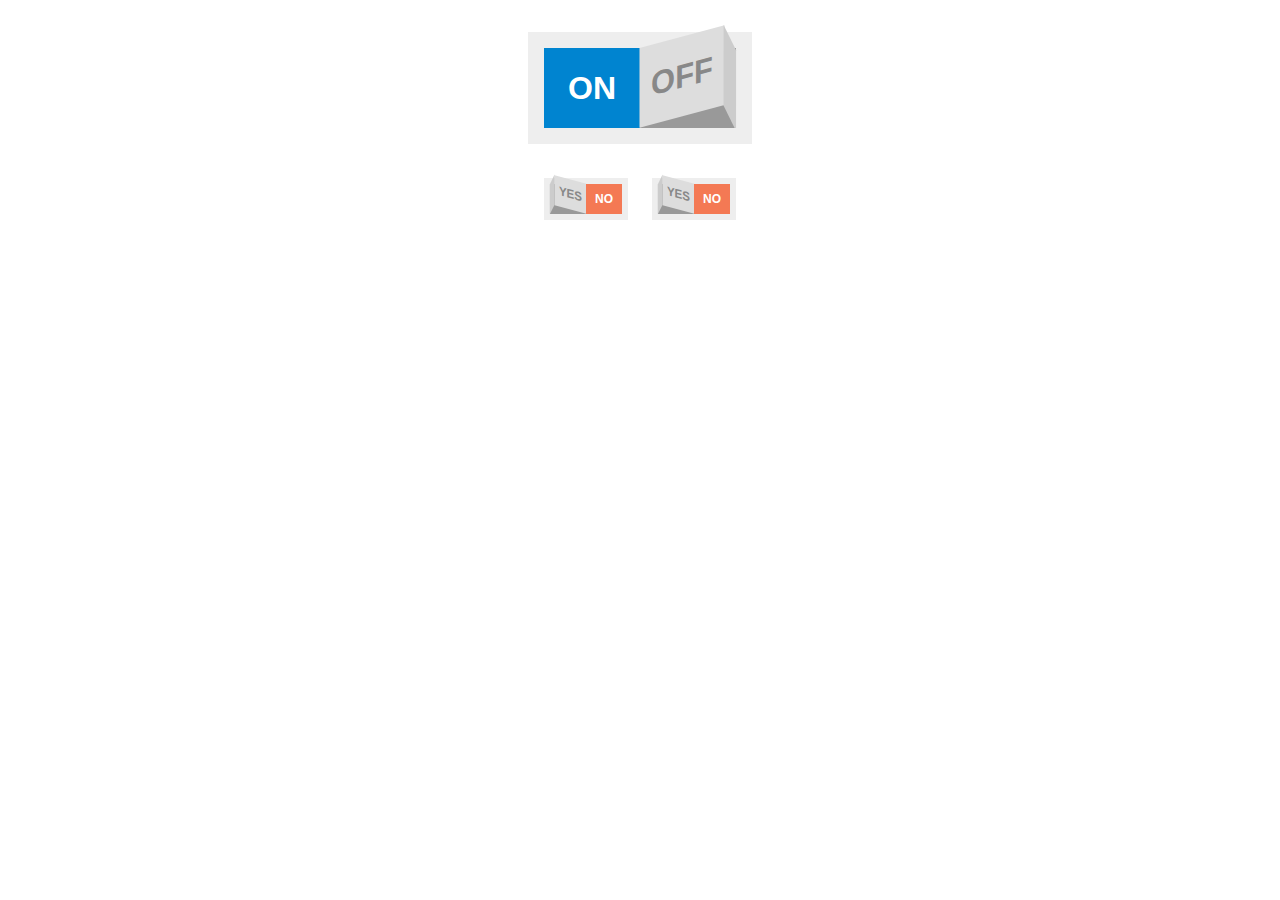
==== index.html @ 44f02258 "index.html" ====
<!DOCTYPE html>
<html lang="en">
<head>
    <meta charset="UTF-8">
    <meta name="viewport" content="width=device-width, initial-scale=1.0">
    <title>Caldera Toggle Button</title>
    <style>

.container {
  box-sizing: border-box;
  font-family: 'Arial', sans-serif;
  font-size: 100%;
  position: relative;
}
*, *:before, *:after {
  box-sizing: inherit;
  margin:0;
  padding:0;
}
.mid {
  display: flex;
  align-items: center;
  justify-content: center;
  padding-top:1em;
}


/* Switch starts here */
.rocker {
  display: inline-block;
  position: relative;
  /*
  SIZE OF SWITCH
  ==============
  All sizes are in em - therefore
  changing the font-size here
  will change the size of the switch.
  See .rocker-small below as example.
  */
  font-size: 2em;
  font-weight: bold;
  text-align: center;
  text-transform: uppercase;
  color: #888;
  width: 7em;
  height: 4em;
  overflow: hidden;
  border-bottom: 0.5em solid #eee;
}

.rocker-small {
  font-size: 0.75em; /* Sizes the switch */
  margin: 1em;
}

.rocker::before {
  content: "";
  position: absolute;
  top: 0.5em;
  left: 0;
  right: 0;
  bottom: 0;
  background-color: #999;
  border: 0.5em solid #eee;
  border-bottom: 0;
}

.rocker input {
  opacity: 0;
  width: 0;
  height: 0;
}

.switch-left,
.switch-right {
  cursor: pointer;
  position: absolute;
  display: flex;
  align-items: center;
  justify-content: center;
  height: 2.5em;
  width: 3em;
  transition: 0.2s;
}

.switch-left {
  height: 2.4em;
  width: 2.75em;
  left: 0.85em;
  bottom: 0.4em;
  background-color: #ddd;
  transform: rotate(15deg) skewX(15deg);
}

.switch-right {
  right: 0.5em;
  bottom: 0;
  background-color: #F47954;
  color: #fff;
}

.switch-left::before,
.switch-right::before {
  content: "";
  position: absolute;
  width: 0.4em;
  height: 2.45em;
  bottom: -0.45em;
  background-color: #ccc;
  transform: skewY(-65deg);
}

.switch-left::before {
  left: -0.4em;
}

.switch-right::before {
  right: -0.375em;
  background-color: transparent;
  transform: skewY(65deg);
}

input:checked + .switch-left {
  background-color: #0084d0;
  color: #fff;
  bottom: 0px;
  left: 0.5em;
  height: 2.5em;
  width: 3em;
  transform: rotate(0deg) skewX(0deg);
}

input:checked + .switch-left::before {
  background-color: transparent;
  width: 3.0833em;
}

input:checked + .switch-left + .switch-right {
  background-color: #ddd;
  color: #888;
  bottom: 0.4em;
  right: 0.8em;
  height: 2.4em;
  width: 2.75em;
  transform: rotate(-15deg) skewX(-15deg);
}

input:checked + .switch-left + .switch-right::before {
  background-color: #ccc;
}

/* Keyboard Users */
input:focus + .switch-left {
  color: #333;
}

input:checked:focus + .switch-left {
  color: #fff;
}

input:focus + .switch-left + .switch-right {
  color: #fff;
}

input:checked:focus + .switch-left + .switch-right {
  color: #333;
}
    </style>
</head>
<body>
    <div class="container">

        <div class="mid">
        
          <label class="rocker">
            <input type="checkbox" checked>
            <span class="switch-left">On</span>
            <span class="switch-right">Off</span>
          </label>
        
        </div>
        <div class="mid">
        
          <label class="rocker rocker-small">
            <input type="checkbox">
            <span class="switch-left">Yes</span>
            <span class="switch-right">No</span>
          </label>
        
          <label class="rocker rocker-small">
            <input type="checkbox">
            <span class="switch-left">Yes</span>
            <span class="switch-right">No</span>
          </label>
        
        </div>
        </div>

        
</body>
</html>
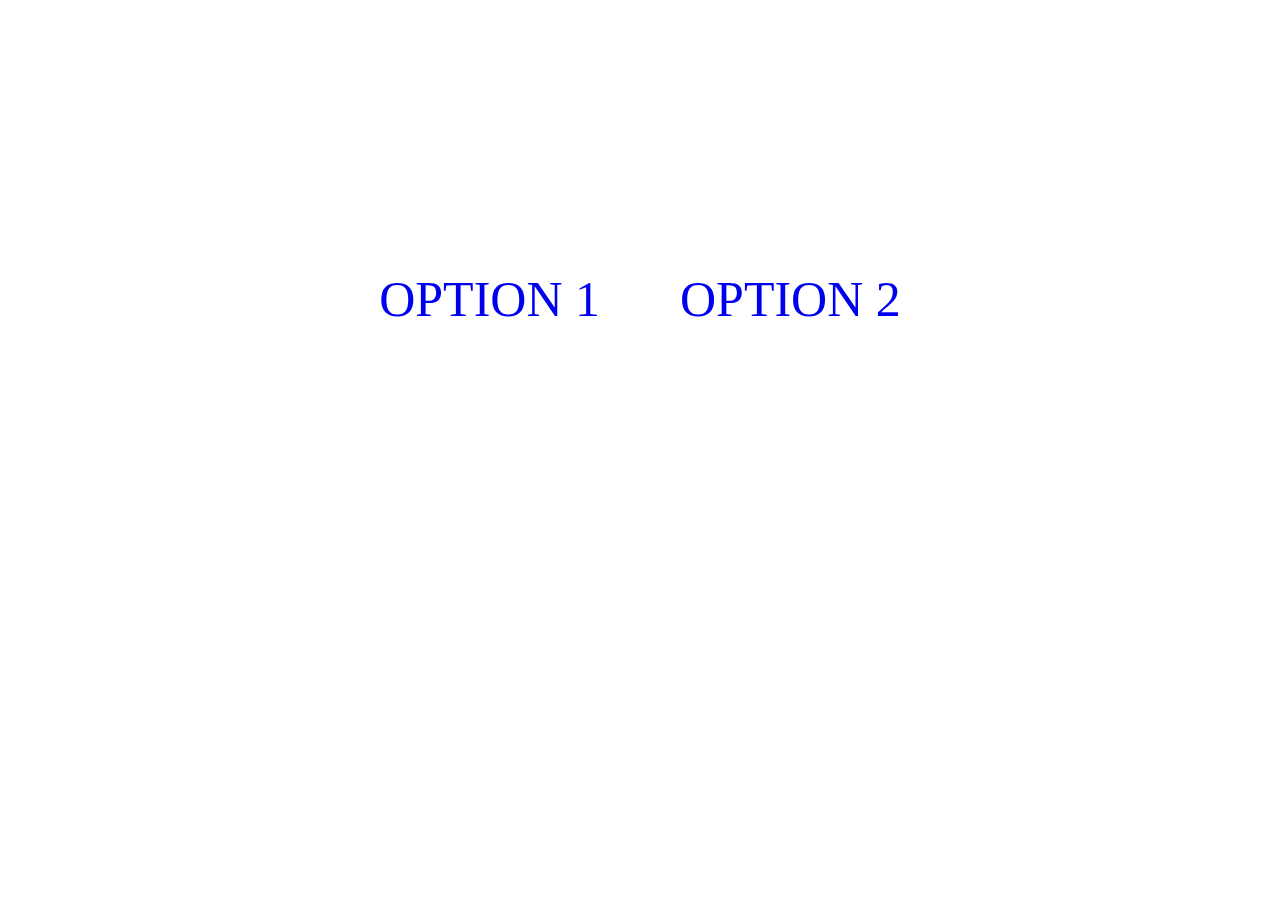
==== commit 0f1edb8d: "added more buttons" ====
--- a/index.html
+++ b/index.html
@@ -4,198 +4,38 @@
     <meta charset="UTF-8">
     <meta name="viewport" content="width=device-width, initial-scale=1.0">
     <title>Caldera Toggle Button</title>
-    <style>
-
-.container {
-  box-sizing: border-box;
-  font-family: 'Arial', sans-serif;
-  font-size: 100%;
+<style>
+body {
   position: relative;
+  display: flex;
+  justify-content: center;
+  margin-top: 30vh;
+  font-size: 50px;
 }
-*, *:before, *:after {
-  box-sizing: inherit;
-  margin:0;
-  padding:0;
-}
-.mid {
-  display: flex;
-  align-items: center;
-  justify-content: center;
-  padding-top:1em;
+a:nth-of-type(1) {
+margin-right: 40px;
+text-decoration: none;
+transition-duration: 1111ms;
 }
 
-
-/* Switch starts here */
-.rocker {
-  display: inline-block;
-  position: relative;
-  /*
-  SIZE OF SWITCH
-  ==============
-  All sizes are in em - therefore
-  changing the font-size here
-  will change the size of the switch.
-  See .rocker-small below as example.
-  */
-  font-size: 2em;
-  font-weight: bold;
-  text-align: center;
-  text-transform: uppercase;
-  color: #888;
-  width: 7em;
-  height: 4em;
-  overflow: hidden;
-  border-bottom: 0.5em solid #eee;
+a:nth-of-type(2) {
+margin-left: 40px;
+text-decoration: none;
+transition-duration: 1111ms;
 }
 
-.rocker-small {
-  font-size: 0.75em; /* Sizes the switch */
-  margin: 1em;
+a:hover {
+  color: #999;
 }
-
-.rocker::before {
-  content: "";
-  position: absolute;
-  top: 0.5em;
-  left: 0;
-  right: 0;
-  bottom: 0;
-  background-color: #999;
-  border: 0.5em solid #eee;
-  border-bottom: 0;
-}
-
-.rocker input {
-  opacity: 0;
-  width: 0;
-  height: 0;
-}
-
-.switch-left,
-.switch-right {
-  cursor: pointer;
-  position: absolute;
-  display: flex;
-  align-items: center;
-  justify-content: center;
-  height: 2.5em;
-  width: 3em;
-  transition: 0.2s;
-}
-
-.switch-left {
-  height: 2.4em;
-  width: 2.75em;
-  left: 0.85em;
-  bottom: 0.4em;
-  background-color: #ddd;
-  transform: rotate(15deg) skewX(15deg);
-}
-
-.switch-right {
-  right: 0.5em;
-  bottom: 0;
-  background-color: #F47954;
-  color: #fff;
-}
-
-.switch-left::before,
-.switch-right::before {
-  content: "";
-  position: absolute;
-  width: 0.4em;
-  height: 2.45em;
-  bottom: -0.45em;
-  background-color: #ccc;
-  transform: skewY(-65deg);
-}
-
-.switch-left::before {
-  left: -0.4em;
-}
-
-.switch-right::before {
-  right: -0.375em;
-  background-color: transparent;
-  transform: skewY(65deg);
-}
-
-input:checked + .switch-left {
-  background-color: #0084d0;
-  color: #fff;
-  bottom: 0px;
-  left: 0.5em;
-  height: 2.5em;
-  width: 3em;
-  transform: rotate(0deg) skewX(0deg);
-}
-
-input:checked + .switch-left::before {
-  background-color: transparent;
-  width: 3.0833em;
-}
-
-input:checked + .switch-left + .switch-right {
-  background-color: #ddd;
-  color: #888;
-  bottom: 0.4em;
-  right: 0.8em;
-  height: 2.4em;
-  width: 2.75em;
-  transform: rotate(-15deg) skewX(-15deg);
-}
-
-input:checked + .switch-left + .switch-right::before {
-  background-color: #ccc;
-}
-
-/* Keyboard Users */
-input:focus + .switch-left {
-  color: #333;
-}
-
-input:checked:focus + .switch-left {
-  color: #fff;
-}
-
-input:focus + .switch-left + .switch-right {
-  color: #fff;
-}
-
-input:checked:focus + .switch-left + .switch-right {
-  color: #333;
-}
-    </style>
+</style>
 </head>
 <body>
     <div class="container">
 
-        <div class="mid">
-        
-          <label class="rocker">
-            <input type="checkbox" checked>
-            <span class="switch-left">On</span>
-            <span class="switch-right">Off</span>
-          </label>
-        
-        </div>
-        <div class="mid">
-        
-          <label class="rocker rocker-small">
-            <input type="checkbox">
-            <span class="switch-left">Yes</span>
-            <span class="switch-right">No</span>
-          </label>
-        
-          <label class="rocker rocker-small">
-            <input type="checkbox">
-            <span class="switch-left">Yes</span>
-            <span class="switch-right">No</span>
-          </label>
-        
-        </div>
+<a href="./buttons1.html">OPTION 1</a><a href="./buttons2.html">OPTION 2</a>
         </div>
 
         
+        
 </body>
 </html>
